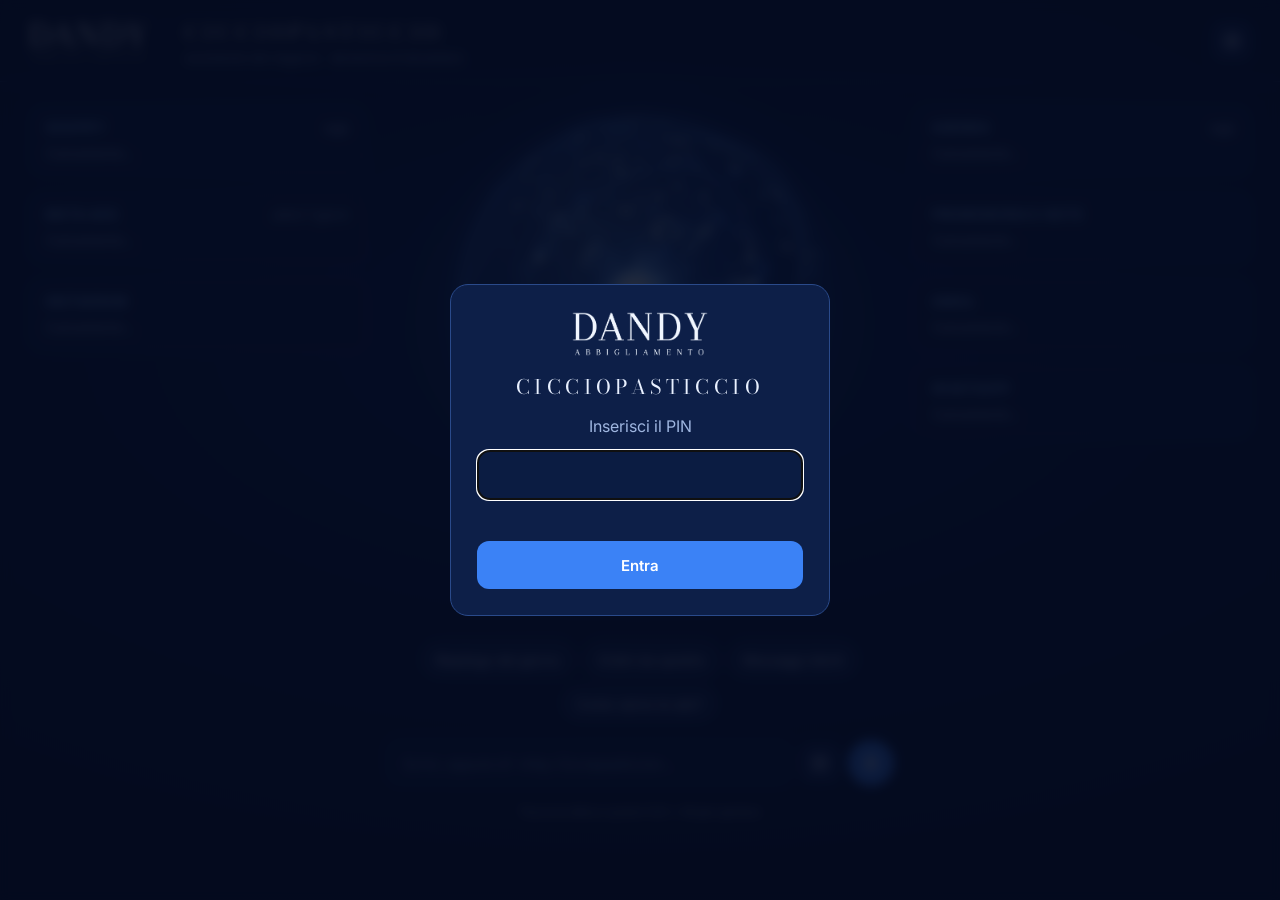
==== index.html @ f27b2716 "Cicciopasticcio: interfaccia web Co-Authored-By: Claude Opus 5.5 <noreply@anthropic.com> Claude-Sess" ====
<!doctype html>
<html lang="it">
<head>
<meta charset="utf-8">
<meta name="viewport" content="width=device-width, initial-scale=1, viewport-fit=cover">
<title>Cicciopasticcio</title>
<meta name="theme-color" content="#07122B">
<link rel="manifest" href="manifest.webmanifest">
<link rel="icon" href="icons/icon-192.png">
<link rel="apple-touch-icon" href="icons/icon-192.png">
<link rel="preconnect" href="https://fonts.googleapis.com">
<link rel="preconnect" href="https://fonts.gstatic.com" crossorigin>
<link href="https://fonts.googleapis.com/css2?family=Bodoni+Moda:wght@400;500&family=Inter:wght@400;500;600&display=swap" rel="stylesheet">
<link rel="stylesheet" href="style.css">
</head>
<body class="st-idle">

<header class="top">
  <div class="brand">
    <img src="logo-white.png" alt="Dandy Abbigliamento">
    <div class="sep" aria-hidden="true"></div>
    <div>
      <div class="name">CICCIOPASTICCIO</div>
      <div class="sub" id="today"></div>
    </div>
  </div>
  <div class="chips">
    <div class="chips" id="chips" aria-label="Collegamenti"></div>
    <button class="icon-btn" id="btn-settings" aria-label="Impostazioni">
      <svg aria-hidden="true" width="18" height="18" viewBox="0 0 24 24" fill="none" stroke="currentColor" stroke-width="2" stroke-linecap="round" stroke-linejoin="round"><circle cx="12" cy="12" r="3"></circle><path d="M19.4 15a1.7 1.7 0 0 0 .3 1.8l.1.1a2 2 0 1 1-2.8 2.8l-.1-.1a1.7 1.7 0 0 0-1.8-.3 1.7 1.7 0 0 0-1 1.5V21a2 2 0 1 1-4 0v-.1a1.7 1.7 0 0 0-1.1-1.5 1.7 1.7 0 0 0-1.8.3l-.1.1a2 2 0 1 1-2.8-2.8l.1-.1a1.7 1.7 0 0 0 .3-1.8 1.7 1.7 0 0 0-1.5-1H3a2 2 0 1 1 0-4h.1a1.7 1.7 0 0 0 1.5-1.1 1.7 1.7 0 0 0-.3-1.8l-.1-.1a2 2 0 1 1 2.8-2.8l.1.1a1.7 1.7 0 0 0 1.8.3H9a1.7 1.7 0 0 0 1-1.5V3a2 2 0 1 1 4 0v.1a1.7 1.7 0 0 0 1 1.5 1.7 1.7 0 0 0 1.8-.3l.1-.1a2 2 0 1 1 2.8 2.8l-.1.1a1.7 1.7 0 0 0-.3 1.8V9a1.7 1.7 0 0 0 1.5 1H21a2 2 0 1 1 0 4h-.1a1.7 1.7 0 0 0-1.5 1z"></path></svg>
    </button>
  </div>
</header>

<main class="grid">
  <section class="col" aria-label="Negozio e social">
    <div class="panel" id="p-shopify"><h2>SHOPIFY <small>oggi</small></h2><div class="body off">Caricamento…</div></div>
    <div class="panel" id="p-ads"><h2>META ADS <small>ultimi 7 giorni</small></h2><div class="body off">Caricamento…</div></div>
    <div class="panel" id="p-ig"><h2>INSTAGRAM <small id="ig-user"></small></h2><div class="body off">Caricamento…</div></div>
  </section>

  <section class="center" aria-label="Assistente">
    <button class="orb-btn" id="orb" aria-label="Parla con Cicciopasticcio">
      <span class="orb-halo" aria-hidden="true"></span>
      <span class="orb-body" aria-hidden="true"></span>
      <span class="scene" id="scene" aria-hidden="true"></span>
      <span class="core" aria-hidden="true"></span>
    </button>
    <div class="state-label" id="state-label" aria-live="polite">PRONTO</div>
    <p class="said" id="said"></p>
    <p class="reply" id="reply" aria-live="polite"></p>
    <div class="pending" id="pending"></div>
    <div class="chips-q" id="quick">
      <button class="q" data-q="Fammi il riepilogo della giornata">Riepilogo del giorno</button>
      <button class="q" data-q="Quali ordini sono da spedire?">Ordini da spedire</button>
      <button class="q" data-q="Chi mi ha scritto su WhatsApp e Instagram? Preparami le risposte">Messaggi clienti</button>
      <button class="q" data-q="Come stanno andando le ads questa settimana?">Come vanno le ads?</button>
    </div>
    <div class="attach-chip hidden" id="attach-chip"><img id="attach-img" alt="Immagine allegata"><span>Immagine pronta</span><button class="mini-btn" id="attach-x">Togli</button></div>
    <form class="inputbar" id="form">
      <label for="text" class="sr-only">Scrivi a Cicciopasticcio</label>
      <input type="text" id="text" autocomplete="off" placeholder="Scrivi, oppure di' «Hey Cicciopasticcio»…">
      <input type="file" id="file" accept="image/*" class="hidden">
      <button type="button" class="icon-btn" id="btn-attach" aria-label="Allega una foto">
        <svg aria-hidden="true" width="18" height="18" viewBox="0 0 24 24" fill="none" stroke="currentColor" stroke-width="2" stroke-linecap="round" stroke-linejoin="round"><rect x="3" y="3" width="18" height="18" rx="3"></rect><circle cx="9" cy="9" r="2"></circle><path d="m21 15-5-5L5 21"></path></svg>
      </button>
      <button type="button" class="mic" id="btn-mic" aria-label="Parla (Ctrl+M)">
        <svg aria-hidden="true" width="20" height="20" viewBox="0 0 24 24" fill="none" stroke="currentColor" stroke-width="2" stroke-linecap="round" stroke-linejoin="round"><rect x="9" y="3" width="6" height="11" rx="3"></rect><path d="M5 11a7 7 0 0 0 14 0"></path><path d="M12 18v3"></path></svg>
      </button>
    </form>
    <div class="hint" id="hint">Tocca la sfera o premi Ctrl + M per parlare</div>
  </section>

  <section class="col" aria-label="Agenda e messaggi">
    <div class="panel" id="p-agenda"><h2>AGENDA <small>oggi</small></h2><div class="body off">Caricamento…</div></div>
    <div class="panel" id="p-tasks"><h2>PROMEMORIA E NOTE</h2><div class="body off">Caricamento…</div></div>
    <div class="panel" id="p-gmail"><h2>GMAIL <small id="gm-count"></small></h2><div class="body off">Caricamento…</div></div>
    <div class="panel" id="p-wa"><h2>WHATSAPP <small id="wa-count"></small></h2><div class="body off">Caricamento…</div></div>
  </section>
</main>

<footer class="bottom">
  <span id="spend"></span>
  <span id="updated"></span>
</footer>

<div class="overlay hidden" id="login">
  <form class="card" id="login-form">
    <img src="logo-white.png" alt="Dandy Abbigliamento">
    <h1>CICCIOPASTICCIO</h1>
    <label for="pin" class="muted">Inserisci il PIN</label>
    <input type="password" id="pin" inputmode="numeric" autocomplete="current-password">
    <div class="err" id="pin-err"></div>
    <button class="big-btn" type="submit">Entra</button>
  </form>
</div>

<aside class="drawer hidden" id="drawer" aria-label="Impostazioni">
  <div style="display:flex;justify-content:space-between;align-items:center">
    <strong>Impostazioni</strong>
    <button class="icon-btn" id="drawer-x" aria-label="Chiudi">✕</button>
  </div>
  <label class="toggle">Ascolto «Hey Cicciopasticcio» <input type="checkbox" id="opt-wake"></label>
  <label class="toggle">Risposte a voce <input type="checkbox" id="opt-voice"></label>
  <h3>COLLEGAMENTI</h3>
  <div class="status-list" id="status-list"></div>
  <button class="mini-btn" id="btn-google">Collega Google (Gmail, Calendario, Promemoria)</button>
  <button class="mini-btn" id="btn-meta">Attiva messaggi Instagram e WhatsApp</button>
  <h3>SPESA</h3>
  <div class="status-list" id="spend-detail"></div>
  <div style="flex:1"></div>
  <button class="mini-btn" id="btn-logout">Esci da questo dispositivo</button>
</aside>

<div class="toast hidden" id="toast" role="status"></div>

<script src="config.js"></script>
<script src="sphere.js"></script>
<script src="voice.js"></script>
<script src="app.js"></script>
</body>
</html>
---- style.css ----
:root {
  --bg: #07122B;
  --panel: #0D1F48;
  --panel-2: #13295A;
  --line: #1E3A75;
  --line-2: #2A4A8A;
  --text: #E8F0FF;
  --text-2: #C9D8F5;
  --muted: #9FB6E0;
  --accent: #3B82F6;
  --accent-2: #8CC3FF;
  --ok: #4ADE80;
  --off: #5B6B8C;
  --warn: #FBBF24;
  --k: 1;
}
* { box-sizing: border-box; }
html, body { margin: 0; height: 100%; }
body {
  background: radial-gradient(1200px 600px at 50% 38%, #10295E 0%, #0A1A3F 45%, var(--bg) 100%) fixed, var(--bg);
  color: var(--text);
  font-family: Inter, system-ui, -apple-system, "Segoe UI", sans-serif;
  -webkit-font-smoothing: antialiased;
}
button { font: inherit; cursor: pointer; }
.hidden { display: none !important; }
.sr-only { position: absolute; width: 1px; height: 1px; overflow: hidden; clip: rect(0 0 0 0); white-space: nowrap; }

/* ---------- header ---------- */
.top { display: flex; flex-wrap: wrap; align-items: center; justify-content: space-between; gap: 14px; padding: 16px 28px; border-bottom: 1px solid #1C3366; }
.brand { display: flex; align-items: center; gap: 18px; }
.brand img { height: 40px; width: auto; display: block; }
.brand .sep { width: 1px; height: 32px; background: #2A4580; }
.brand .name { font-family: "Bodoni Moda", Didot, Georgia, serif; font-size: 21px; letter-spacing: .22em; color: #F2F6FF; }
.brand .sub { font-size: 12px; color: var(--muted); letter-spacing: .04em; margin-top: 2px; }
.chips { display: flex; flex-wrap: wrap; gap: 7px; align-items: center; }
.chip { display: inline-flex; align-items: center; gap: 6px; padding: 5px 10px; border-radius: 999px; background: #0F2350; border: 1px solid #1F3A73; font-size: 12px; color: var(--text-2); }
.chip .dot { width: 7px; height: 7px; border-radius: 50%; background: var(--off); }
.chip.on .dot { background: var(--ok); }
.chip.link { cursor: pointer; }
.icon-btn { width: 40px; height: 40px; border-radius: 10px; border: 1px solid var(--line-2); background: #0F2350; color: var(--text-2); display: inline-flex; align-items: center; justify-content: center; }
.icon-btn:hover { background: #18346B; }

/* ---------- layout ---------- */
main.grid { display: flex; flex-wrap: wrap; gap: 20px; padding: 22px 28px; align-items: stretch; }
.col { flex: 1 1 280px; min-width: 0; display: flex; flex-direction: column; gap: 14px; }
.center { flex: 1.5 1 420px; min-width: 0; display: flex; flex-direction: column; align-items: center; justify-content: center; gap: 18px; padding: 8px 0; }
.panel { background: var(--panel); border: 1px solid var(--line); border-radius: 14px; padding: 15px 17px; }
.panel h2 { margin: 0 0 10px; font-size: 12.5px; font-weight: 600; letter-spacing: .07em; color: var(--accent-2); display: flex; justify-content: space-between; align-items: baseline; gap: 8px; }
.panel h2 small { font-weight: 400; letter-spacing: 0; color: var(--muted); font-size: 12px; }
.stats { display: grid; grid-template-columns: repeat(3, minmax(0, 1fr)); gap: 10px; }
.stat b { display: block; font-size: 21px; font-weight: 600; }
.stat span { font-size: 12px; color: var(--muted); }
.list { display: flex; flex-direction: column; gap: 8px; font-size: 13px; }
.row { display: flex; gap: 10px; justify-content: space-between; color: var(--text-2); }
.row b { color: var(--text); font-weight: 600; }
.foot { margin-top: 10px; padding-top: 9px; border-top: 1px solid var(--line); font-size: 12.5px; color: var(--text-2); }
.muted { color: var(--muted); }
.off { font-size: 13px; color: var(--muted); }
.item-title { color: var(--text); font-weight: 500; }
.time { color: var(--accent-2); font-weight: 600; min-width: 46px; display: inline-block; }
.box { background: var(--panel-2); border-radius: 10px; padding: 9px 11px; }
.mini-btn { min-height: 34px; padding: 0 12px; border-radius: 8px; border: 1px solid var(--line-2); background: transparent; color: #DCE7FF; font-size: 12.5px; }
.mini-btn.primary { background: var(--accent); border-color: var(--accent); color: #fff; font-weight: 600; }
.mini-btn:hover { filter: brightness(1.12); }

/* ---------- sphere ---------- */
.orb-btn { position: relative; width: min(380px, 78vw); aspect-ratio: 1; border: 0; padding: 0; background: transparent; perspective: 1100px; display: block; }
.orb-btn:focus-visible { outline: 2px solid var(--accent-2); outline-offset: 8px; border-radius: 50%; }
.orb-halo { position: absolute; inset: -16%; border-radius: 50%; background: radial-gradient(circle, rgba(59,130,246,.30) 0%, rgba(59,130,246,.10) 42%, rgba(59,130,246,0) 68%); transition: opacity .4s; }
.orb-body { position: absolute; inset: 3%; border-radius: 50%; background: radial-gradient(circle at 38% 32%, rgba(140,195,255,.22) 0%, rgba(40,100,230,.13) 38%, rgba(10,35,110,.12) 66%, rgba(10,35,110,.02) 100%); box-shadow: inset 0 0 50px rgba(90,162,255,.35), inset -22px -28px 60px rgba(4,12,40,.55), 0 0 30px rgba(59,130,246,.25); }
.scene, .scene * { transform-style: preserve-3d; }
.scene { position: absolute; inset: 0; }
.ring-wrap { position: absolute; }
.ring { position: absolute; inset: 0; border-radius: 50%; animation-timing-function: linear; animation-iteration-count: infinite; animation-duration: calc(var(--dur) * var(--k)); }
.ring .orbit-dot { position: absolute; left: 50%; top: -4px; width: 7px; height: 7px; margin-left: -3.5px; border-radius: 50%; background: #E6F3FF; box-shadow: 0 0 10px #8CC3FF, 0 0 22px #3B82F6; }
.shell { position: absolute; inset: 0; animation-timing-function: linear; animation-iteration-count: infinite; animation-duration: calc(var(--dur) * var(--k)); }
.frag { position: absolute; left: 50%; top: 50%; border-radius: 1px; animation: cpTw 2.6s ease-in-out infinite; }
.panel3d { position: absolute; left: 50%; top: 50%; border: 1px solid rgba(140,195,255,.6); background: repeating-linear-gradient(0deg, rgba(140,195,255,.35) 0 1px, rgba(59,130,246,.08) 1px 4px); box-shadow: 0 0 8px rgba(59,130,246,.45); }
.beam-wrap { position: absolute; inset: 0; animation-timing-function: linear; animation-iteration-count: infinite; animation-duration: calc(var(--dur) * var(--k)); }
.beam { position: absolute; left: 50%; top: 50%; transform-origin: 0 50%; border-radius: 2px; }
.core { position: absolute; left: 50%; top: 50%; width: 18%; height: 18%; transform: translate(-50%, -50%); border-radius: 50%; background: radial-gradient(circle at 42% 38%, #fff 0%, #CFE6FF 22%, #6FB2FF 50%, rgba(59,130,246,.35) 75%, rgba(59,130,246,0) 100%); box-shadow: 0 0 24px #6FB2FF, 0 0 60px rgba(59,130,246,.8); animation: cpCore 2.4s ease-in-out infinite; }
body.st-listening .core, body.st-speaking .core { animation-duration: .6s; }
body.st-listening .orb-halo { opacity: 1; background: radial-gradient(circle, rgba(120,190,255,.45) 0%, rgba(59,130,246,.14) 42%, rgba(59,130,246,0) 68%); }
@keyframes cpRX { from { transform: rotateX(0deg); } to { transform: rotateX(360deg); } }
@keyframes cpRY { from { transform: rotateY(0deg); } to { transform: rotateY(360deg); } }
@keyframes cpRD1 { from { transform: rotate3d(1,1,0,0deg); } to { transform: rotate3d(1,1,0,360deg); } }
@keyframes cpRD2 { from { transform: rotate3d(1,-1,0,0deg); } to { transform: rotate3d(1,-1,0,360deg); } }
@keyframes cpTw { 0%,100% { opacity: .3; } 50% { opacity: 1; } }
@keyframes cpCore { 0%,100% { transform: translate(-50%,-50%) scale(1); } 50% { transform: translate(-50%,-50%) scale(1.14); } }
@media (prefers-reduced-motion: reduce) { .ring, .shell, .beam-wrap, .frag, .core { animation-duration: 0s !important; } }

/* ---------- conversation ---------- */
.state-label { font-size: 12px; font-weight: 600; letter-spacing: .14em; color: var(--accent-2); text-align: center; }
.said { margin: 0; font-size: 15px; color: var(--muted); text-align: center; max-width: 560px; min-height: 1.2em; }
.reply { margin: 0; font-size: 18px; line-height: 1.5; color: #F2F6FF; text-align: center; max-width: 580px; min-height: 1.5em; white-space: pre-line; }
.pending { width: 100%; max-width: 560px; display: flex; flex-direction: column; gap: 8px; }
.pending .box { display: flex; gap: 10px; align-items: center; justify-content: space-between; border: 1px solid var(--line-2); }
.pending .box span { font-size: 13.5px; }
.pending .btns { display: flex; gap: 6px; flex-shrink: 0; }
.chips-q { display: flex; flex-wrap: wrap; justify-content: center; gap: 8px; max-width: 580px; }
.q { min-height: 36px; padding: 0 14px; border-radius: 999px; border: 1px solid var(--line-2); background: #10244F; color: #DCE7FF; font-size: 13px; }
.q:hover { background: #1B3770; }
.inputbar { display: flex; align-items: center; gap: 8px; width: 100%; max-width: 580px; }
.inputbar input[type=text] { flex: 1; min-width: 0; height: 46px; padding: 0 16px; border-radius: 12px; border: 1px solid var(--line-2); background: #0B1C42; color: var(--text); font: 400 14px Inter, system-ui, sans-serif; }
.inputbar input[type=text]::placeholder { color: #7F95C2; }
.mic { width: 46px; height: 46px; flex-shrink: 0; border-radius: 50%; border: 0; background: var(--accent); color: #fff; display: flex; align-items: center; justify-content: center; }
body.st-listening .mic { background: #60A5FA; box-shadow: 0 0 0 6px rgba(96,165,250,.25); }
.attach-chip { display: inline-flex; align-items: center; gap: 8px; font-size: 12.5px; color: var(--text-2); }
.attach-chip img { width: 40px; height: 40px; object-fit: cover; border-radius: 6px; border: 1px solid var(--line-2); }
.hint { font-size: 12px; color: #8EA6D2; text-align: center; }
footer.bottom { padding: 6px 28px 16px; font-size: 12px; color: #8EA6D2; display: flex; flex-wrap: wrap; gap: 8px; justify-content: space-between; }

/* ---------- overlay / drawer / toast ---------- */
.overlay { position: fixed; inset: 0; background: rgba(4,10,28,.86); backdrop-filter: blur(6px); display: flex; align-items: center; justify-content: center; z-index: 50; padding: 20px; }
.card { width: 100%; max-width: 380px; background: var(--panel); border: 1px solid var(--line-2); border-radius: 18px; padding: 26px; display: flex; flex-direction: column; gap: 14px; align-items: center; text-align: center; }
.card img { height: 46px; }
.card h1 { margin: 0; font-family: "Bodoni Moda", Didot, Georgia, serif; font-weight: 400; letter-spacing: .22em; font-size: 20px; }
.card input { width: 100%; height: 50px; border-radius: 12px; border: 1px solid var(--line-2); background: #0B1C42; color: var(--text); font-size: 22px; letter-spacing: .4em; text-align: center; }
.card .err { color: #FCA5A5; font-size: 13px; min-height: 1em; }
.big-btn { width: 100%; height: 48px; border-radius: 12px; border: 0; background: var(--accent); color: #fff; font-weight: 600; font-size: 15px; }
.drawer { position: fixed; top: 0; right: 0; bottom: 0; width: min(380px, 92vw); background: #0A1A3F; border-left: 1px solid var(--line-2); z-index: 40; padding: 22px; display: flex; flex-direction: column; gap: 14px; overflow-y: auto; box-shadow: -20px 0 60px rgba(0,0,0,.4); }
.drawer h3 { margin: 4px 0 0; font-size: 13px; letter-spacing: .08em; color: var(--accent-2); }
.toggle { display: flex; align-items: center; justify-content: space-between; gap: 12px; font-size: 14px; padding: 10px 12px; border-radius: 10px; background: var(--panel); border: 1px solid var(--line); }
.toggle input { width: 20px; height: 20px; accent-color: var(--accent); }
.status-list { font-size: 13px; display: flex; flex-direction: column; gap: 6px; }
.toast { position: fixed; left: 50%; bottom: 24px; transform: translateX(-50%); background: #13295A; border: 1px solid var(--line-2); color: var(--text); padding: 12px 18px; border-radius: 12px; font-size: 14px; z-index: 60; max-width: 90vw; box-shadow: 0 10px 30px rgba(0,0,0,.4); }

@media (max-width: 760px) {
  .top { padding: 12px 16px; }
  .brand .name { font-size: 16px; }
  main.grid { padding: 14px 14px; }
  .center { order: -1; }
}
@media (max-width: 760px) { #chips { display: none; } }
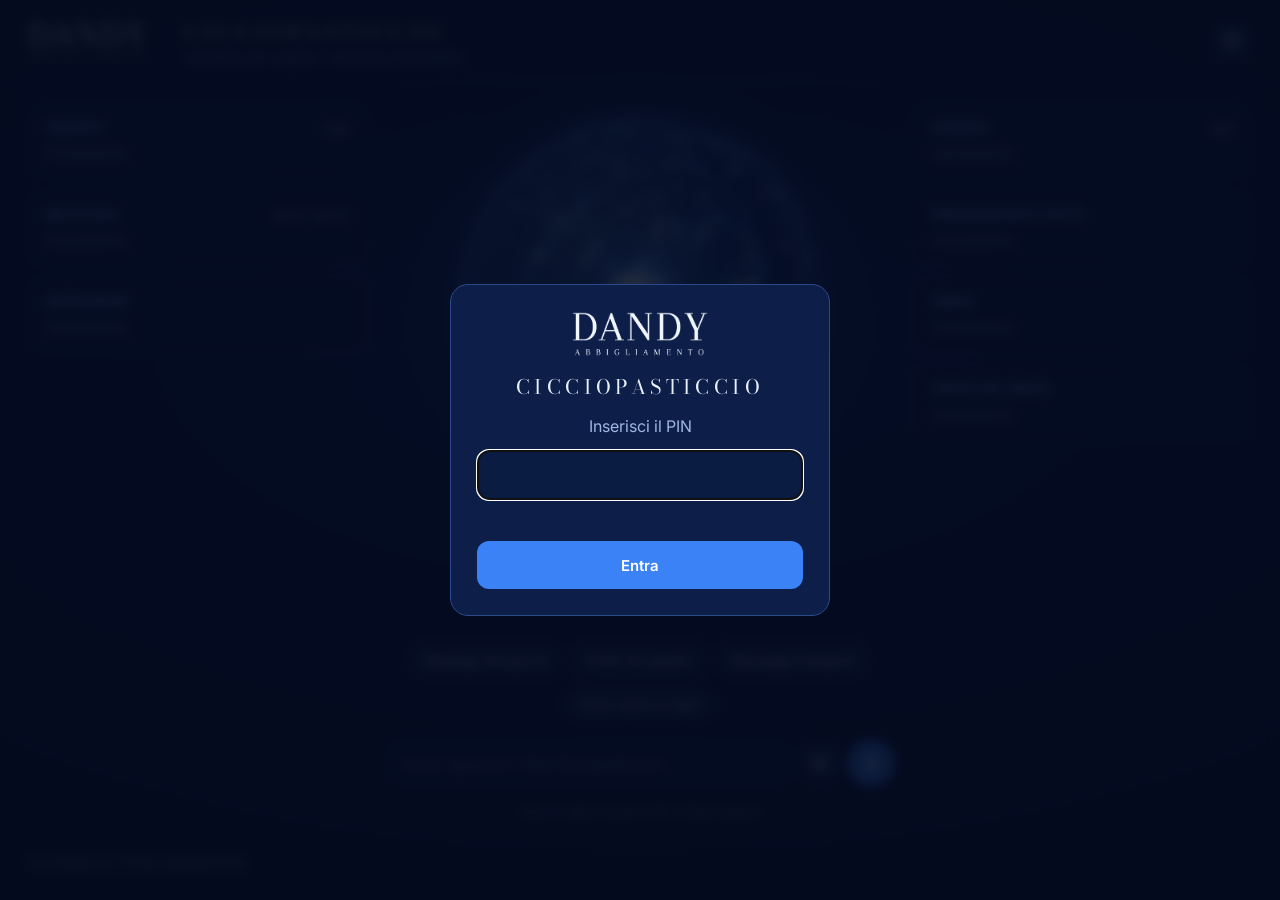
==== commit 4cc39a8c: "Tolto WhatsApp, aggiunto riquadro spesa del mese in euro Co-Authored-By: Claude Opus 5.5 <noreply@an" ====
--- a/index.html
+++ b/index.html
@@ -53,7 +53,7 @@
     <div class="chips-q" id="quick">
       <button class="q" data-q="Fammi il riepilogo della giornata">Riepilogo del giorno</button>
       <button class="q" data-q="Quali ordini sono da spedire?">Ordini da spedire</button>
-      <button class="q" data-q="Chi mi ha scritto su WhatsApp e Instagram? Preparami le risposte">Messaggi clienti</button>
+      <button class="q" data-q="Chi mi ha scritto su Instagram? Preparami le risposte">Messaggi Instagram</button>
       <button class="q" data-q="Come stanno andando le ads questa settimana?">Come vanno le ads?</button>
     </div>
     <div class="attach-chip hidden" id="attach-chip"><img id="attach-img" alt="Immagine allegata"><span>Immagine pronta</span><button class="mini-btn" id="attach-x">Togli</button></div>
@@ -75,12 +75,12 @@
     <div class="panel" id="p-agenda"><h2>AGENDA <small>oggi</small></h2><div class="body off">Caricamento…</div></div>
     <div class="panel" id="p-tasks"><h2>PROMEMORIA E NOTE</h2><div class="body off">Caricamento…</div></div>
     <div class="panel" id="p-gmail"><h2>GMAIL <small id="gm-count"></small></h2><div class="body off">Caricamento…</div></div>
-    <div class="panel" id="p-wa"><h2>WHATSAPP <small id="wa-count"></small></h2><div class="body off">Caricamento…</div></div>
+    <div class="panel" id="p-spend"><h2>SPESA DEL MESE <small id="spend-month"></small></h2><div class="body off">Caricamento…</div></div>
   </section>
 </main>
 
 <footer class="bottom">
-  <span id="spend"></span>
+  <span>Cicciopasticcio · Dandy Abbigliamento</span>
   <span id="updated"></span>
 </footer>
 
@@ -105,7 +105,7 @@
   <h3>COLLEGAMENTI</h3>
   <div class="status-list" id="status-list"></div>
   <button class="mini-btn" id="btn-google">Collega Google (Gmail, Calendario, Promemoria)</button>
-  <button class="mini-btn" id="btn-meta">Attiva messaggi Instagram e WhatsApp</button>
+  <button class="mini-btn" id="btn-meta">Attiva messaggi Instagram</button>
   <h3>SPESA</h3>
   <div class="status-list" id="spend-detail"></div>
   <div style="flex:1"></div>
--- a/style.css
+++ b/style.css
@@ -133,3 +133,12 @@
   .center { order: -1; }
 }
 @media (max-width: 760px) { #chips { display: none; } }
+
+/* ---------- spesa ---------- */
+.spend-top { display: flex; align-items: baseline; gap: 8px; }
+.spend-top b { font-size: 24px; font-weight: 600; }
+.spend-top span { font-size: 13px; color: var(--muted); }
+.bar { margin-top: 10px; height: 10px; border-radius: 999px; background: #0A1838; border: 1px solid var(--line); overflow: hidden; }
+.bar span { display: block; height: 100%; border-radius: 999px; background: linear-gradient(90deg, #3B82F6, #8CC3FF); transition: width .6s ease; }
+.bar.warn span { background: linear-gradient(90deg, #F59E0B, #FBBF24); }
+.bar.full span { background: linear-gradient(90deg, #EF4444, #F87171); }
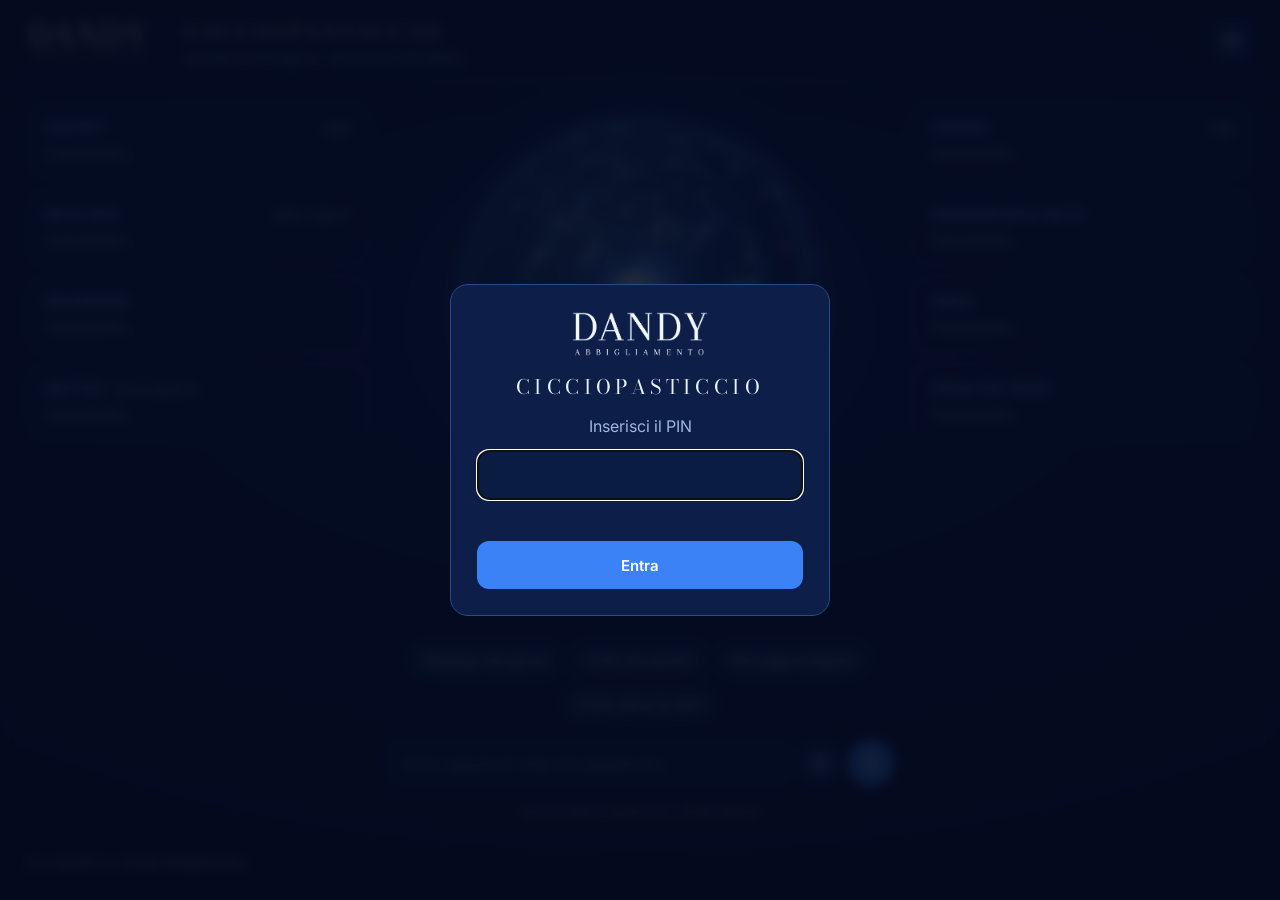
==== commit a33fb365: "Pannello Matteo: scrivania animata dell'agente resi e supporto Nuovo pannello nella colonna di sinis" ====
--- a/index.html
+++ b/index.html
@@ -37,6 +37,7 @@
     <div class="panel" id="p-shopify"><h2>SHOPIFY <small>oggi</small></h2><div class="body off">Caricamento…</div></div>
     <div class="panel" id="p-ads"><h2>META ADS <small>ultimi 7 giorni</small></h2><div class="body off">Caricamento…</div></div>
     <div class="panel" id="p-ig"><h2>INSTAGRAM <small id="ig-user"></small></h2><div class="body off">Caricamento…</div></div>
+    <div class="panel" id="p-matteo"><h2>MATTEO <small>resi e supporto</small><span class="mt-pill"></span></h2><div class="body off">Caricamento…</div></div>
   </section>
 
   <section class="center" aria-label="Assistente">
@@ -102,6 +103,18 @@
   </div>
   <label class="toggle">Ascolto «Hey Cicciopasticcio» <input type="checkbox" id="opt-wake"></label>
   <label class="toggle">Risposte a voce <input type="checkbox" id="opt-voice"></label>
+  <button class="mini-btn" id="btn-voice-test">Prova la voce</button>
+  <h3>PAROLA DI ATTIVAZIONE</h3>
+  <div class="status-list" id="wake-status"></div>
+  <button class="mini-btn primary" id="btn-teach">Insegna la parola «Hey Cicciopasticcio»</button>
+  <label class="toggle" id="row-sens">Sensibilità
+    <select id="opt-sens" aria-label="Sensibilità della parola di attivazione">
+      <option value="alta">Alta</option>
+      <option value="normale">Normale</option>
+      <option value="bassa">Bassa</option>
+    </select>
+  </label>
+  <button class="mini-btn" id="btn-unteach">Cancella la parola insegnata</button>
   <h3>COLLEGAMENTI</h3>
   <div class="status-list" id="status-list"></div>
   <button class="mini-btn" id="btn-google">Collega Google (Gmail, Calendario, Promemoria)</button>
@@ -112,10 +125,17 @@
   <button class="mini-btn" id="btn-logout">Esci da questo dispositivo</button>
 </aside>
 
+<div class="overlay hidden" id="teach">
+  <div class="card teach" id="teach-card" role="dialog" aria-modal="true" aria-label="Insegna la parola"></div>
+</div>
+
 <div class="toast hidden" id="toast" role="status"></div>
 
 <script src="config.js"></script>
 <script src="sphere.js"></script>
+<script src="matteo.js"></script>
+<script src="wake-local.js"></script>
+<script src="wake-train.js"></script>
 <script src="voice.js"></script>
 <script src="app.js"></script>
 </body>
--- a/style.css
+++ b/style.css
@@ -72,12 +72,12 @@
 .scene, .scene * { transform-style: preserve-3d; }
 .scene { position: absolute; inset: 0; }
 .ring-wrap { position: absolute; }
-.ring { position: absolute; inset: 0; border-radius: 50%; animation-timing-function: linear; animation-iteration-count: infinite; animation-duration: calc(var(--dur) * var(--k)); }
+.ring { position: absolute; inset: 0; border-radius: 50%; animation-timing-function: linear; animation-iteration-count: infinite; }
 .ring .orbit-dot { position: absolute; left: 50%; top: -4px; width: 7px; height: 7px; margin-left: -3.5px; border-radius: 50%; background: #E6F3FF; box-shadow: 0 0 10px #8CC3FF, 0 0 22px #3B82F6; }
-.shell { position: absolute; inset: 0; animation-timing-function: linear; animation-iteration-count: infinite; animation-duration: calc(var(--dur) * var(--k)); }
+.shell { position: absolute; inset: 0; animation-timing-function: linear; animation-iteration-count: infinite; }
 .frag { position: absolute; left: 50%; top: 50%; border-radius: 1px; animation: cpTw 2.6s ease-in-out infinite; }
 .panel3d { position: absolute; left: 50%; top: 50%; border: 1px solid rgba(140,195,255,.6); background: repeating-linear-gradient(0deg, rgba(140,195,255,.35) 0 1px, rgba(59,130,246,.08) 1px 4px); box-shadow: 0 0 8px rgba(59,130,246,.45); }
-.beam-wrap { position: absolute; inset: 0; animation-timing-function: linear; animation-iteration-count: infinite; animation-duration: calc(var(--dur) * var(--k)); }
+.beam-wrap { position: absolute; inset: 0; animation-timing-function: linear; animation-iteration-count: infinite; }
 .beam { position: absolute; left: 50%; top: 50%; transform-origin: 0 50%; border-radius: 2px; }
 .core { position: absolute; left: 50%; top: 50%; width: 18%; height: 18%; transform: translate(-50%, -50%); border-radius: 50%; background: radial-gradient(circle at 42% 38%, #fff 0%, #CFE6FF 22%, #6FB2FF 50%, rgba(59,130,246,.35) 75%, rgba(59,130,246,0) 100%); box-shadow: 0 0 24px #6FB2FF, 0 0 60px rgba(59,130,246,.8); animation: cpCore 2.4s ease-in-out infinite; }
 body.st-listening .core, body.st-speaking .core { animation-duration: .6s; }
@@ -142,3 +142,112 @@
 .bar span { display: block; height: 100%; border-radius: 999px; background: linear-gradient(90deg, #3B82F6, #8CC3FF); transition: width .6s ease; }
 .bar.warn span { background: linear-gradient(90deg, #F59E0B, #FBBF24); }
 .bar.full span { background: linear-gradient(90deg, #EF4444, #F87171); }
+
+/* ---------- insegna la parola ---------- */
+.toggle select { height: 32px; border-radius: 8px; border: 1px solid var(--line-2); background: #0B1C42; color: var(--text); padding: 0 8px; font-size: 13px; }
+.teach { max-width: 520px; gap: 12px; }
+.teach h1 { font-size: 18px; }
+.teach p { margin: 0; line-height: 1.5; color: var(--text-2); font-size: 14.5px; }
+.teach .muted { color: var(--muted); font-size: 13px; }
+.t-steps { text-align: left; margin: 0; padding-left: 22px; display: flex; flex-direction: column; gap: 6px; font-size: 14.5px; color: var(--text-2); }
+.t-big { font-family: "Bodoni Moda", Didot, Georgia, serif; font-size: 30px !important; color: var(--text) !important; min-height: 1.4em; }
+.t-now { color: #fff !important; text-shadow: 0 0 18px rgba(96,165,250,.9), 0 0 40px rgba(59,130,246,.6); animation: tpulse 1.2s ease-in-out infinite; }
+@keyframes tpulse { 50% { transform: scale(1.04); } }
+.t-meter, .t-bar { width: 100%; height: 8px; border-radius: 99px; background: #0B1C42; border: 1px solid var(--line); overflow: hidden; }
+.t-meter span, .t-bar span { display: block; height: 100%; width: 0; background: linear-gradient(90deg, #3B82F6, #8CC3FF); transition: width .08s linear; }
+.t-bar span { transition: width .3s ease; }
+.t-dots { display: flex; flex-wrap: wrap; gap: 6px; justify-content: center; }
+.t-dots i { width: 10px; height: 10px; border-radius: 50%; border: 1px solid var(--line-2); }
+.t-dots i.on { background: var(--accent-2); border-color: var(--accent-2); }
+.t-msg { min-height: 1.3em; color: #FCD34D !important; }
+.t-btns { display: flex; gap: 10px; justify-content: center; flex-wrap: wrap; width: 100%; margin-top: 4px; }
+.t-btns .mini-btn { min-height: 40px; padding: 0 16px; font-size: 14px; }
+.t-verdict { font-weight: 600; }
+.t-verdict.ok { color: #86EFAC !important; }
+.t-verdict.mid { color: #FCD34D !important; }
+.t-verdict.bad { color: #FCA5A5 !important; }
+.t-test { width: 100%; padding: 14px; border-radius: 12px; border: 1px solid var(--line-2); background: #0B1C42; display: flex; flex-direction: column; gap: 10px; }
+.t-heard { font-size: 18px !important; color: var(--text) !important; min-height: 1.4em; }
+.t-heard.flash { animation: theard .9s ease; color: #86EFAC !important; }
+@keyframes theard { 0% { transform: scale(1.25); } 100% { transform: scale(1); } }
+@media (prefers-reduced-motion: reduce) { .t-now, .t-heard.flash { animation: none; } }
+
+/* ---------- Matteo ---------- */
+#p-matteo h2 { align-items: center; }
+#p-matteo h2 small { flex: 1; }
+.mt-pill { font-size: 11px; font-weight: 600; letter-spacing: .04em; padding: 3px 9px; border-radius: 999px; background: #0F2350; border: 1px solid var(--line-2); color: var(--muted); }
+.mt-pill:empty { display: none; }
+.mt-pill.on { color: #BBF7D0; border-color: rgba(74,222,128,.45); background: rgba(74,222,128,.10); }
+.mt-pill.pausa { color: #FDE68A; border-color: rgba(251,191,36,.45); background: rgba(251,191,36,.10); }
+.mt-pill.spento { color: var(--muted); }
+.mt-scena { display: block; width: 100%; padding: 0; margin: 0 0 12px; border: 1px solid var(--line); border-radius: 12px; overflow: hidden;
+  background: radial-gradient(260px 150px at 50% 30%, #163370 0%, #0E2350 55%, #0B1C42 100%); }
+button.mt-scena { cursor: pointer; }
+button.mt-scena:hover { border-color: var(--line-2); }
+button.mt-scena:focus-visible { outline: 2px solid var(--accent-2); outline-offset: 2px; }
+.mt-svg { display: block; width: 100%; height: auto; }
+.mt-svg * { transform-box: fill-box; }
+.mt-titolo-lista { margin: 12px 0 6px; font-size: 11.5px; letter-spacing: .06em; color: var(--muted); text-transform: uppercase; }
+.mt-riga { display: grid; grid-template-columns: 46px minmax(0, 1fr) auto; gap: 8px; align-items: baseline; font-size: 12.5px; color: var(--text-2); }
+.mt-ora { color: var(--accent-2); font-weight: 600; }
+.mt-cosa { overflow: hidden; text-overflow: ellipsis; white-space: nowrap; }
+.mt-cosa b { color: var(--text); font-weight: 600; }
+.mt-stato { font-size: 11.5px; color: var(--muted); white-space: nowrap; }
+.mt-stato.wait { color: #FDE68A; }
+.mt-stato.ko { color: #FCA5A5; }
+.mt-giallo { color: #FBBF24; }
+
+/* parti dell'illustrazione */
+.mt-chiusi, .mt-zzz, .mt-bolla { opacity: 0; }
+.mt-luce { opacity: 0; }
+.mt-lancetta-h, .mt-lancetta-m { transform-origin: 50% 100%; }
+.mt-braccio { transform-origin: 50% 0; }
+.mt-testa { transform-origin: 50% 90%; }
+.mt-occhi { transform-origin: 50% 50%; }
+
+/* al lavoro: scrive, l'orologio gira, la stampante fa uscire etichette, il caffè fuma */
+.mt-attivo .mt-luce { opacity: .3; animation: mtLuce 3.2s ease-in-out infinite; }
+.mt-attivo .mt-braccio-sx { animation: mtScrivi .42s ease-in-out infinite; }
+.mt-attivo .mt-braccio-dx { animation: mtScrivi .42s ease-in-out infinite .21s; }
+.mt-attivo .mt-testa { animation: mtTesta 4.5s ease-in-out infinite; }
+.mt-attivo .mt-occhi { animation: mtBlink 4s infinite; }
+.mt-attivo .mt-lancetta-m { animation: mtGira 8s linear infinite; }
+.mt-attivo .mt-lancetta-h { animation: mtGira 96s linear infinite; }
+.mt-attivo .mt-etichetta { animation: mtEtichetta 5s ease-in-out infinite; }
+.mt-attivo .mt-led { animation: mtLed 5s steps(1) infinite; }
+.mt-attivo .mt-v1 { animation: mtVapore 2.6s ease-out infinite; }
+.mt-attivo .mt-v2 { animation: mtVapore 2.6s ease-out infinite 1.3s; }
+
+/* in pausa: dorme con la testa piegata */
+.mt-pausa .mt-occhi { opacity: 0; }
+.mt-pausa .mt-chiusi { opacity: 1; }
+.mt-pausa .mt-testa { transform: rotate(-9deg) translateY(2px); }
+.mt-pausa .mt-zzz { opacity: 1; }
+.mt-pausa .mt-zzz text { animation: mtZ 3s ease-in-out infinite; }
+.mt-pausa .mt-zzz text:nth-child(2) { animation-delay: .5s; }
+.mt-pausa .mt-zzz text:nth-child(3) { animation-delay: 1s; }
+.mt-pausa .mt-etichetta, .mt-spento .mt-etichetta { opacity: 0; }
+.mt-pausa .mt-led { fill: #FBBF24; }
+
+/* spento: luci basse */
+.mt-spento .mt-svg { filter: grayscale(.7) brightness(.55); }
+.mt-spento .mt-occhi { opacity: 0; }
+.mt-spento .mt-chiusi { opacity: 1; }
+.mt-spento .mt-led { fill: #5B6B8C; }
+.mt-spento .mt-vapore { opacity: 0; }
+
+/* qualcosa aspetta il titolare */
+.mt-avviso .mt-bolla { opacity: 1; animation: mtBolla 1.8s ease-in-out infinite; }
+
+@keyframes mtScrivi { 0%, 100% { transform: translateY(0); } 50% { transform: translateY(-3px); } }
+@keyframes mtTesta { 0%, 100% { transform: rotate(0); } 30% { transform: rotate(2deg); } 60% { transform: rotate(-1.5deg); } }
+@keyframes mtBlink { 0%, 93%, 100% { transform: scaleY(1); } 96% { transform: scaleY(.1); } }
+@keyframes mtGira { to { transform: rotate(360deg); } }
+@keyframes mtLuce { 0%, 100% { opacity: .22; } 40% { opacity: .36; } 70% { opacity: .28; } }
+@keyframes mtEtichetta { 0%, 20% { transform: translateY(8px); opacity: 0; } 30% { opacity: 1; } 60%, 80% { transform: translateY(-6px); opacity: 1; } 95%, 100% { transform: translateY(-10px); opacity: 0; } }
+@keyframes mtLed { 0%, 20% { fill: #4ADE80; } 20.01%, 60% { fill: #8CC3FF; } 60.01%, 100% { fill: #4ADE80; } }
+@keyframes mtVapore { 0% { transform: translateY(4px); opacity: 0; } 30% { opacity: .8; } 100% { transform: translateY(-8px); opacity: 0; } }
+@keyframes mtZ { 0%, 100% { transform: translate(0, 0); opacity: .35; } 50% { transform: translate(3px, -4px); opacity: 1; } }
+@keyframes mtBolla { 0%, 100% { transform: translateY(0); } 50% { transform: translateY(-3px); } }
+@media (prefers-reduced-motion: reduce) { .mt-svg * { animation: none !important; } }
+.mt-azioni { margin-top: 12px; display: flex; justify-content: flex-end; }
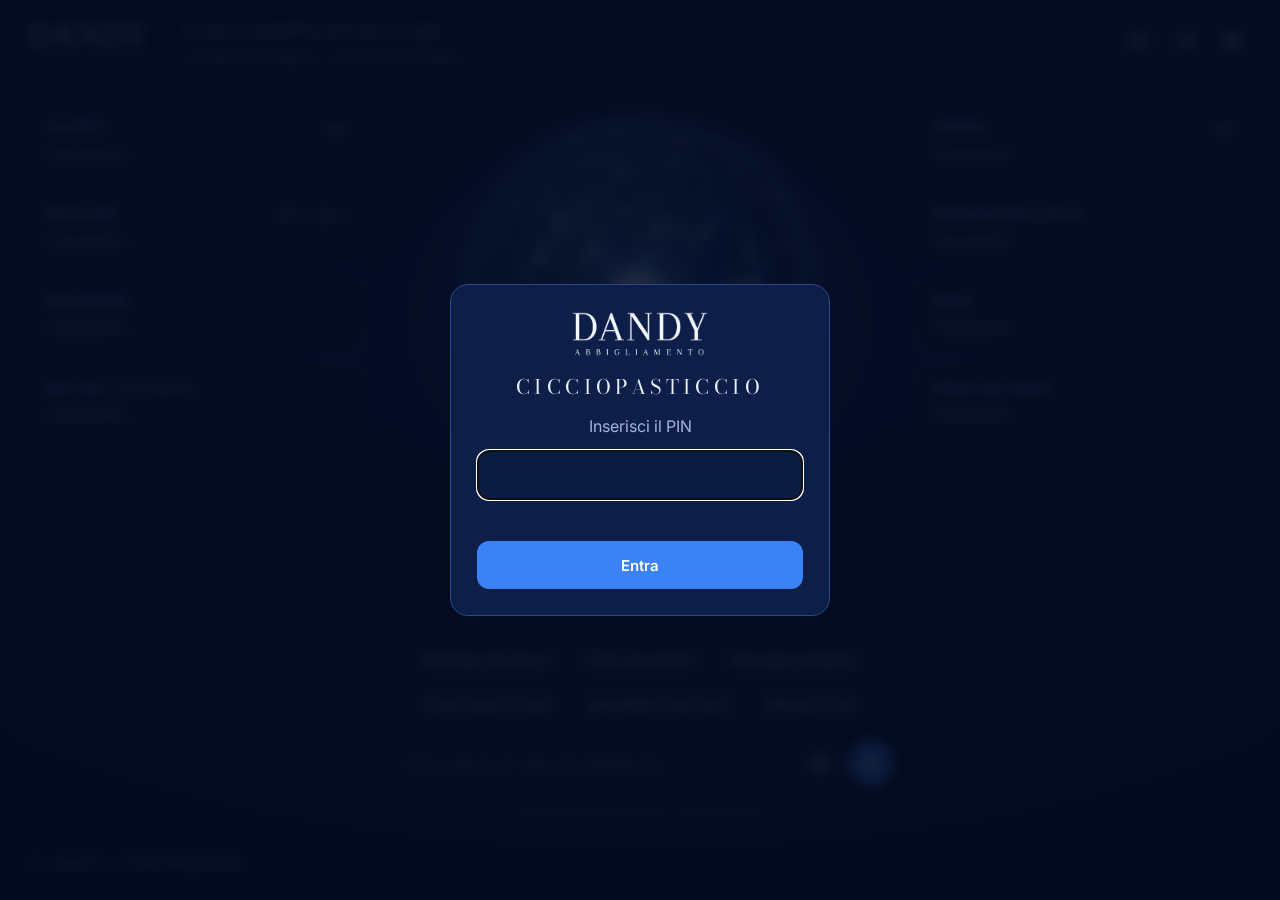
==== commit 87a7bd5f: "Newsletter pronta per Shopify Email e montaggio video con Reel su Instagram Co-Authored-By: Claude O" ====
--- a/index.html
+++ b/index.html
@@ -26,6 +26,12 @@
   </div>
   <div class="chips">
     <div class="chips" id="chips" aria-label="Collegamenti"></div>
+    <button class="icon-btn" id="btn-newsletter" aria-label="Ultima newsletter" title="Ultima newsletter">
+      <svg aria-hidden="true" width="18" height="18" viewBox="0 0 24 24" fill="none" stroke="currentColor" stroke-width="2" stroke-linecap="round" stroke-linejoin="round"><rect x="3" y="5" width="18" height="14" rx="2"></rect><path d="m3 7 9 6 9-6"></path></svg>
+    </button>
+    <button class="icon-btn" id="btn-video" aria-label="Montaggio video" title="Montaggio video">
+      <svg aria-hidden="true" width="18" height="18" viewBox="0 0 24 24" fill="none" stroke="currentColor" stroke-width="2" stroke-linecap="round" stroke-linejoin="round"><rect x="3" y="6" width="13" height="12" rx="2"></rect><path d="m16 10 5-3v10l-5-3z"></path></svg>
+    </button>
     <button class="icon-btn" id="btn-settings" aria-label="Impostazioni">
       <svg aria-hidden="true" width="18" height="18" viewBox="0 0 24 24" fill="none" stroke="currentColor" stroke-width="2" stroke-linecap="round" stroke-linejoin="round"><circle cx="12" cy="12" r="3"></circle><path d="M19.4 15a1.7 1.7 0 0 0 .3 1.8l.1.1a2 2 0 1 1-2.8 2.8l-.1-.1a1.7 1.7 0 0 0-1.8-.3 1.7 1.7 0 0 0-1 1.5V21a2 2 0 1 1-4 0v-.1a1.7 1.7 0 0 0-1.1-1.5 1.7 1.7 0 0 0-1.8.3l-.1.1a2 2 0 1 1-2.8-2.8l.1-.1a1.7 1.7 0 0 0 .3-1.8 1.7 1.7 0 0 0-1.5-1H3a2 2 0 1 1 0-4h.1a1.7 1.7 0 0 0 1.5-1.1 1.7 1.7 0 0 0-.3-1.8l-.1-.1a2 2 0 1 1 2.8-2.8l.1.1a1.7 1.7 0 0 0 1.8.3H9a1.7 1.7 0 0 0 1-1.5V3a2 2 0 1 1 4 0v.1a1.7 1.7 0 0 0 1 1.5 1.7 1.7 0 0 0 1.8-.3l.1-.1a2 2 0 1 1 2.8 2.8l-.1.1a1.7 1.7 0 0 0-.3 1.8V9a1.7 1.7 0 0 0 1.5 1H21a2 2 0 1 1 0 4h-.1a1.7 1.7 0 0 0-1.5 1z"></path></svg>
     </button>
@@ -56,7 +62,10 @@
       <button class="q" data-q="Quali ordini sono da spedire?">Ordini da spedire</button>
       <button class="q" data-q="Chi mi ha scritto su Instagram? Preparami le risposte">Messaggi Instagram</button>
       <button class="q" data-q="Come stanno andando le ads questa settimana?">Come vanno le ads?</button>
+      <button class="q" data-q="Prepara la newsletter dei nuovi arrivi">Newsletter nuovi arrivi</button>
+      <button class="q" data-q="Monta un reel di 20 secondi">Monta un reel</button>
     </div>
+    <div class="attach-chip hidden" id="video-chip"><span aria-hidden="true">🎬</span><span>Video montato pronto · di' «pubblicalo su Instagram»</span><button class="mini-btn" id="video-open">Apri</button><button class="mini-btn" id="video-x">Togli</button></div>
     <div class="attach-chip hidden" id="attach-chip"><img id="attach-img" alt="Immagine allegata"><span>Immagine pronta</span><button class="mini-btn" id="attach-x">Togli</button></div>
     <form class="inputbar" id="form">
       <label for="text" class="sr-only">Scrivi a Cicciopasticcio</label>
@@ -137,6 +146,8 @@
 <script src="wake-local.js"></script>
 <script src="wake-train.js"></script>
 <script src="voice.js"></script>
+<script src="newsletter.js"></script>
+<script src="video.js"></script>
 <script src="app.js"></script>
 </body>
 </html>
--- a/style.css
+++ b/style.css
@@ -251,3 +251,66 @@
 @keyframes mtBolla { 0%, 100% { transform: translateY(0); } 50% { transform: translateY(-3px); } }
 @media (prefers-reduced-motion: reduce) { .mt-svg * { animation: none !important; } }
 .mt-azioni { margin-top: 12px; display: flex; justify-content: flex-end; }
+
+/* dorme («Cicciopasticcio riposati»): sfera spenta finché non dici «Cicciopasticcio svegliati» */
+body.st-sleep #scene { opacity: .25; filter: grayscale(.7); transition: opacity .8s, filter .8s; }
+body.st-sleep .core { animation-duration: 6s; }
+
+/* ---------- schede grandi (newsletter, montaggio) ---------- */
+.sheet { width: 100%; max-width: 720px; max-height: calc(100vh - 40px); overflow-y: auto; background: var(--panel); border: 1px solid var(--line-2); border-radius: 18px; padding: 22px 24px; display: flex; flex-direction: column; gap: 12px; text-align: left; }
+.sheet.wide { max-width: 1040px; }
+.sheet h1 { margin: 0; font-family: "Bodoni Moda", Didot, Georgia, serif; font-weight: 400; letter-spacing: .2em; font-size: 19px; }
+.sheet h3 { margin: 6px 0 2px; font-size: 12.5px; letter-spacing: .07em; color: var(--accent-2); font-weight: 600; }
+.sheet-head { display: flex; justify-content: space-between; align-items: flex-start; gap: 12px; }
+.sheet-head .muted { font-size: 13px; margin-top: 4px; }
+a.mini-btn { display: inline-flex; align-items: center; justify-content: center; text-decoration: none; }
+.mini-btn:disabled { opacity: .4; cursor: default; }
+
+.nl-steps { margin: 0; padding: 12px 16px 12px 34px; background: var(--panel-2); border-radius: 12px; font-size: 13.5px; line-height: 1.55; color: var(--text-2); }
+.nl-top-btns { display: flex; flex-wrap: wrap; gap: 8px; }
+.nl-top-btns .mini-btn { min-height: 40px; padding: 0 16px; font-size: 13.5px; }
+.nl-field { border: 1px solid var(--line); border-radius: 12px; padding: 10px 12px; }
+.nl-lab { display: flex; justify-content: space-between; align-items: center; gap: 8px; font-size: 12px; letter-spacing: .05em; color: var(--muted); text-transform: uppercase; }
+.nl-val { margin-top: 6px; font-size: 14.5px; line-height: 1.5; white-space: pre-line; }
+.nl-val.big { font-family: "Bodoni Moda", Didot, Georgia, serif; font-size: 20px; }
+.nl-prods { display: grid; grid-template-columns: repeat(auto-fill, minmax(200px, 1fr)); gap: 10px; }
+.nl-prod { display: flex; gap: 10px; background: var(--panel-2); border-radius: 12px; padding: 9px; }
+.nl-prod img, .nl-noimg { width: 64px; height: 80px; object-fit: cover; border-radius: 8px; flex-shrink: 0; background: #0A1838; }
+.nl-pinfo { display: flex; flex-direction: column; gap: 3px; font-size: 13px; min-width: 0; }
+.nl-pinfo s { color: var(--muted); }
+.nl-pbtns { display: flex; gap: 6px; margin-top: auto; }
+.nl-pbtns .mini-btn { min-height: 28px; padding: 0 9px; font-size: 12px; }
+
+.vd-grid { display: grid; grid-template-columns: 1.2fr 1fr; gap: 20px; }
+.vd-col { display: flex; flex-direction: column; gap: 9px; min-width: 0; }
+.vd-items { display: flex; flex-direction: column; gap: 8px; max-height: 340px; overflow-y: auto; }
+.vd-item { display: flex; gap: 10px; align-items: center; background: var(--panel-2); border-radius: 12px; padding: 8px; }
+.vd-item img { width: 52px; height: 52px; object-fit: cover; border-radius: 8px; flex-shrink: 0; background: #0A1838; }
+.vd-imeta { flex: 1; min-width: 0; font-size: 13px; display: flex; flex-direction: column; gap: 3px; }
+.vd-inputs { display: flex; gap: 10px; flex-wrap: wrap; color: var(--muted); font-size: 12px; }
+.vd-inputs input { width: 62px; height: 28px; margin-left: 4px; border-radius: 7px; border: 1px solid var(--line-2); background: #0B1C42; color: var(--text); padding: 0 6px; font-size: 12.5px; }
+.vd-ibtns { display: flex; gap: 4px; flex-shrink: 0; }
+.vd-ibtns .mini-btn { min-height: 30px; width: 30px; padding: 0; }
+.vd-note { font-size: 12px; line-height: 1.45; }
+.vd-f { display: flex; flex-direction: column; gap: 5px; font-size: 12.5px; color: var(--muted); }
+.vd-f input[type=text], .vd-f input[type=number], .vd-f select { height: 38px; border-radius: 10px; border: 1px solid var(--line-2); background: #0B1C42; color: var(--text); padding: 0 10px; font: 400 14px Inter, system-ui, sans-serif; }
+.vd-f input[type=range] { accent-color: var(--accent); }
+.vd-row2 { display: grid; grid-template-columns: 1fr 1fr; gap: 10px; }
+.vd-col .toggle { padding: 8px 12px; font-size: 13.5px; }
+.vd-mrow { display: flex; justify-content: space-between; align-items: center; gap: 8px; font-size: 13.5px; }
+.vd-out { display: flex; gap: 20px; align-items: flex-start; border-top: 1px solid var(--line); padding-top: 14px; }
+.vd-stage { flex: 0 0 auto; background: #050D22; border-radius: 12px; border: 1px solid var(--line); overflow: hidden; display: flex; }
+.vd-stage canvas, .vd-stage video { display: block; height: min(46vh, 420px); width: auto; max-width: 100%; }
+.vd-side { flex: 1; display: flex; flex-direction: column; gap: 10px; min-width: 0; }
+.vd-side .bar { margin-top: 0; }
+.vd-status { font-size: 14px; line-height: 1.5; color: var(--text-2); min-height: 3em; }
+.vd-side .mini-btn { min-height: 40px; font-size: 13.5px; }
+.big-btn:disabled { opacity: .5; cursor: default; }
+@media (max-width: 760px) {
+  .sheet { padding: 18px 16px; max-height: calc(100vh - 24px); }
+  .overlay { padding: 12px; }
+  .vd-grid { grid-template-columns: 1fr; }
+  .vd-out { flex-direction: column; align-items: stretch; }
+  .vd-stage { justify-content: center; }
+  .vd-stage canvas, .vd-stage video { height: min(52vh, 460px); }
+}
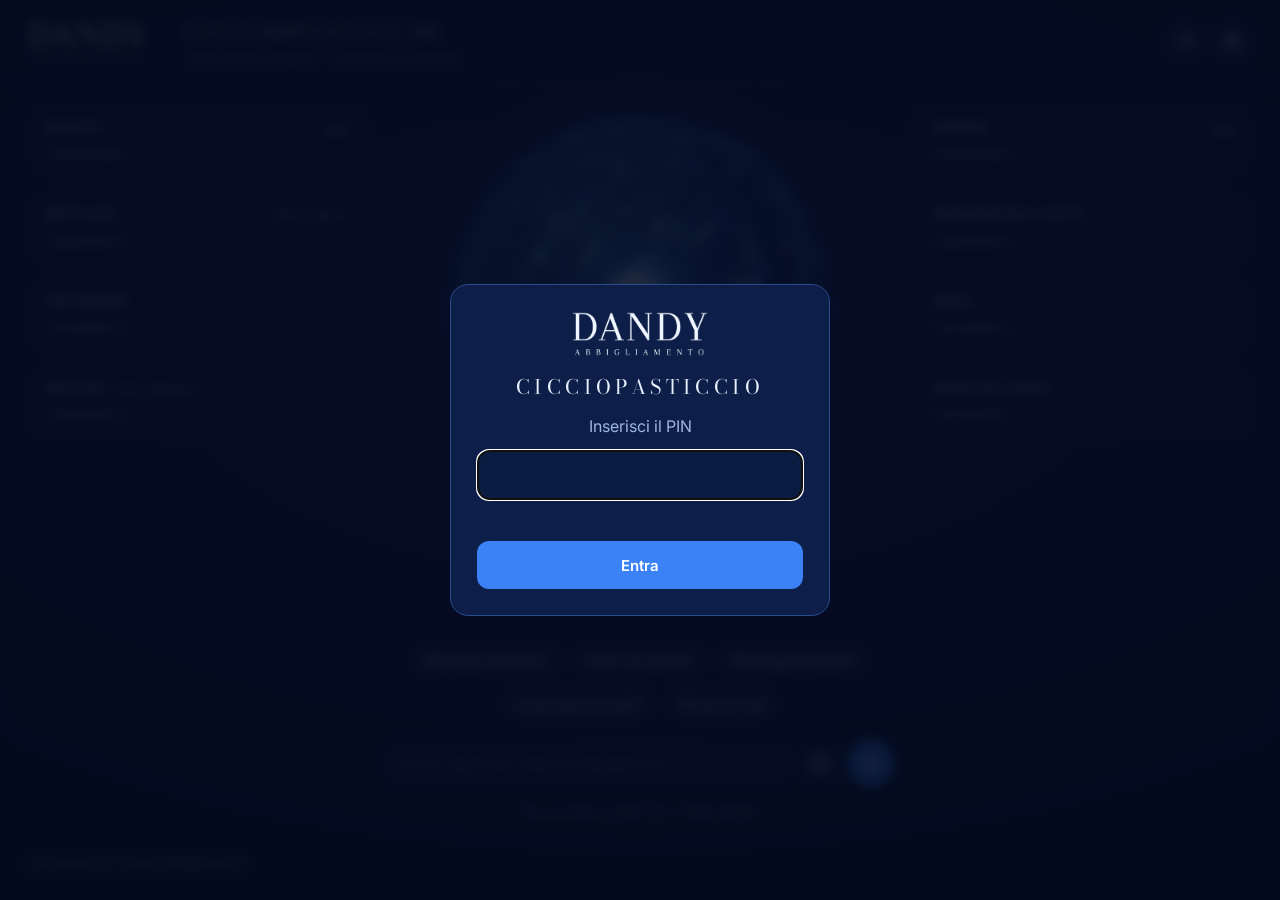
==== commit 5e0adf25: "Tolta la newsletter da Cicciopasticcio (ora si fa con Sidekick in Shopify) Co-Authored-By: Claude Op" ====
--- a/index.html
+++ b/index.html
@@ -26,9 +26,6 @@
   </div>
   <div class="chips">
     <div class="chips" id="chips" aria-label="Collegamenti"></div>
-    <button class="icon-btn" id="btn-newsletter" aria-label="Ultima newsletter" title="Ultima newsletter">
-      <svg aria-hidden="true" width="18" height="18" viewBox="0 0 24 24" fill="none" stroke="currentColor" stroke-width="2" stroke-linecap="round" stroke-linejoin="round"><rect x="3" y="5" width="18" height="14" rx="2"></rect><path d="m3 7 9 6 9-6"></path></svg>
-    </button>
     <button class="icon-btn" id="btn-video" aria-label="Montaggio video" title="Montaggio video">
       <svg aria-hidden="true" width="18" height="18" viewBox="0 0 24 24" fill="none" stroke="currentColor" stroke-width="2" stroke-linecap="round" stroke-linejoin="round"><rect x="3" y="6" width="13" height="12" rx="2"></rect><path d="m16 10 5-3v10l-5-3z"></path></svg>
     </button>
@@ -62,7 +59,6 @@
       <button class="q" data-q="Quali ordini sono da spedire?">Ordini da spedire</button>
       <button class="q" data-q="Chi mi ha scritto su Instagram? Preparami le risposte">Messaggi Instagram</button>
       <button class="q" data-q="Come stanno andando le ads questa settimana?">Come vanno le ads?</button>
-      <button class="q" data-q="Prepara la newsletter dei nuovi arrivi">Newsletter nuovi arrivi</button>
       <button class="q" data-q="Monta un reel di 20 secondi">Monta un reel</button>
     </div>
     <div class="attach-chip hidden" id="video-chip"><span aria-hidden="true">🎬</span><span>Video montato pronto · di' «pubblicalo su Instagram»</span><button class="mini-btn" id="video-open">Apri</button><button class="mini-btn" id="video-x">Togli</button></div>
@@ -146,7 +142,6 @@
 <script src="wake-local.js"></script>
 <script src="wake-train.js"></script>
 <script src="voice.js"></script>
-<script src="newsletter.js"></script>
 <script src="video.js"></script>
 <script src="app.js"></script>
 </body>
